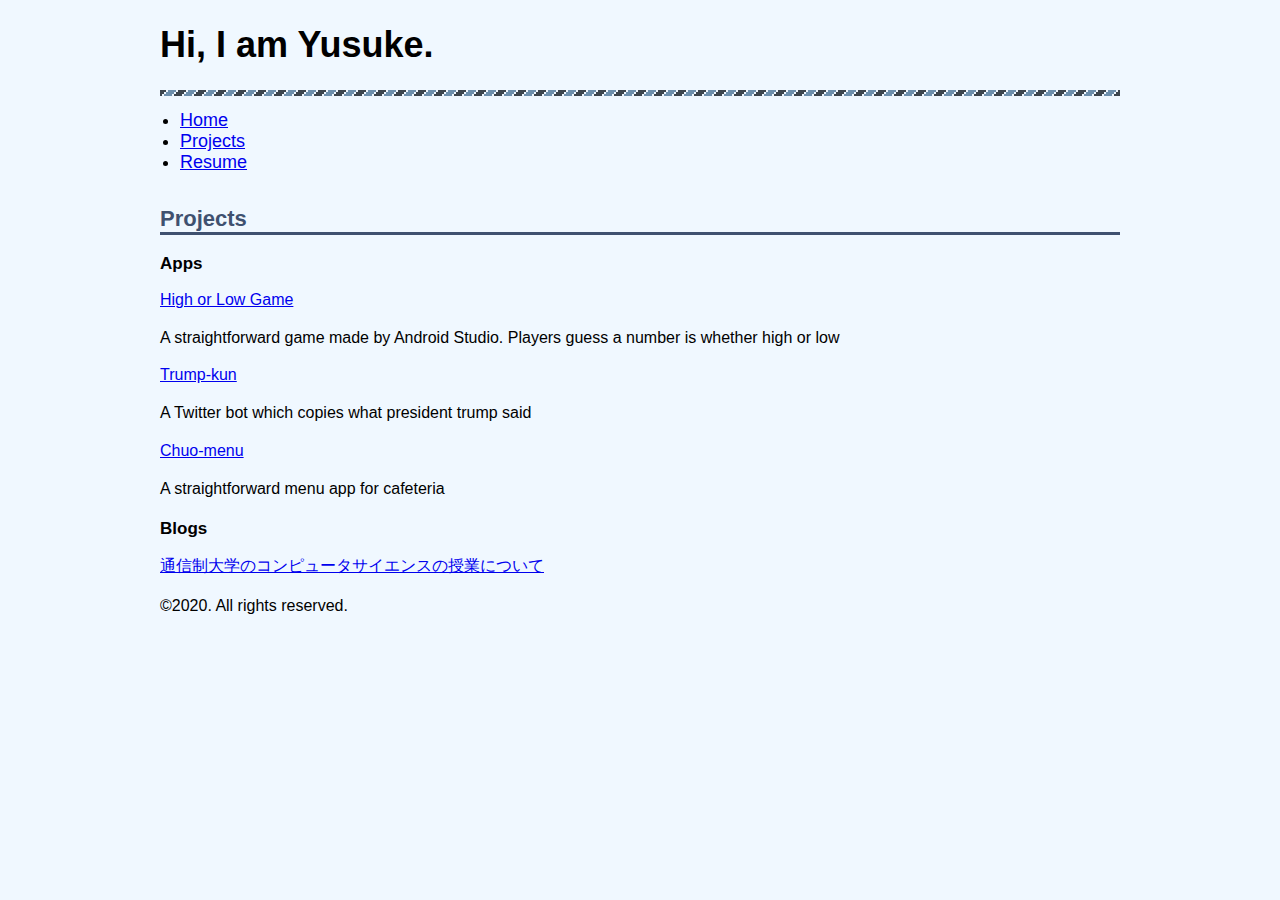
==== project.html @ 74c62843 "Add files via upload" ====
<!doctype html>
<html>
<head>
<meta charset="utf-8">
<!--レスポンシブデザイン用 -->
<meta name= "viewport" content ="width=device-width, initial-scale=1">
<title>Projects</title>
<link rel="stylesheet" href="css/style.css">
</head>
<body>
<font size="4">
  <div>
    <div class ="wrapper">
<header class ="header">
  <header>
      <h1>Hi, I am Yusuke.</h1>
      <nav>
        <nav class ="nav">
            <ul>
                <li><a href="index.html">Home</a></li>
                <li><a href="project.html">Projects</a></li>
                <li><a href="resume.html">Resume</a></li>
            </ul>
      </nav>
</font>
  </header>

  <main>
    <h2>Projects</h2>
    <h3>Apps</h3>
    <a href="https://play.google.com/store/apps/details?id=game.trump2" target="_blank">High or Low Game</a>
    <p> A straightforward game made by Android Studio. Players guess a number is whether high or low</p>
	<a href="https://www.google.com/" target="_blank">Trump-kun</a>
	<p> A Twitter bot which copies what president trump said</p>
  <a href="https://github.com/highway721/chuomenu" target="_blank">Chuo-menu</a>
  <p>A straightforward menu app for cafeteria</p>
	<h3>Blogs</h3>
	<a href="https://highway721.hatenablog.com/entry/2019/10/14/212750" target="_blank">通信制大学のコンピュータサイエンスの授業について<a>


  </main>
  <fotter>
<fotter class ="fotter">
    <p>&copy;2020. All rights reserved.</p>
  </fotter>
</div>
</body>
</html>
---- css/style.css ----
@charset "UTF-8";

/*すべてのwebページに適用される*/
html {
  font-family: sans-serif;
}
html * {
  box-sizing: border-box;
}
body {
  margin: 0 0 0 0;
  background-color: #f0f8ff
}
.wrapper{
  margin: 0 auto 0 auto;
  max-width: 960px;
}
h2{
  color: #3f5170;
  font-size: 22px;
  border-bottom: 3px solid #3f5170;
}
h3{
   font-size: 17px;
}
p {
  line-height: 1.6;
}
a: link {
  color: #d25833;
}
a: visited {
  color: #d25833;
}
a: hover {
  color: #e3937a;
}
a: active {
  color: #ff6a3b;
}
.nav ul {
  margin: 0 0 0 0;
  padding: 20px 10px 15px 20px;
  background-image: url(../images/menu-bg.png);
  background-repeat: repeat-x;
}
/*レスポンシブデザイン用*/
img {
	max-width: 100%;
	height: auto;
}
/*スマートフォン向けCSS*/
@media (max-width: 767px){
	/*全体用のマージン*/
	.wrapper{
		margin: 0 8px;
	}
}
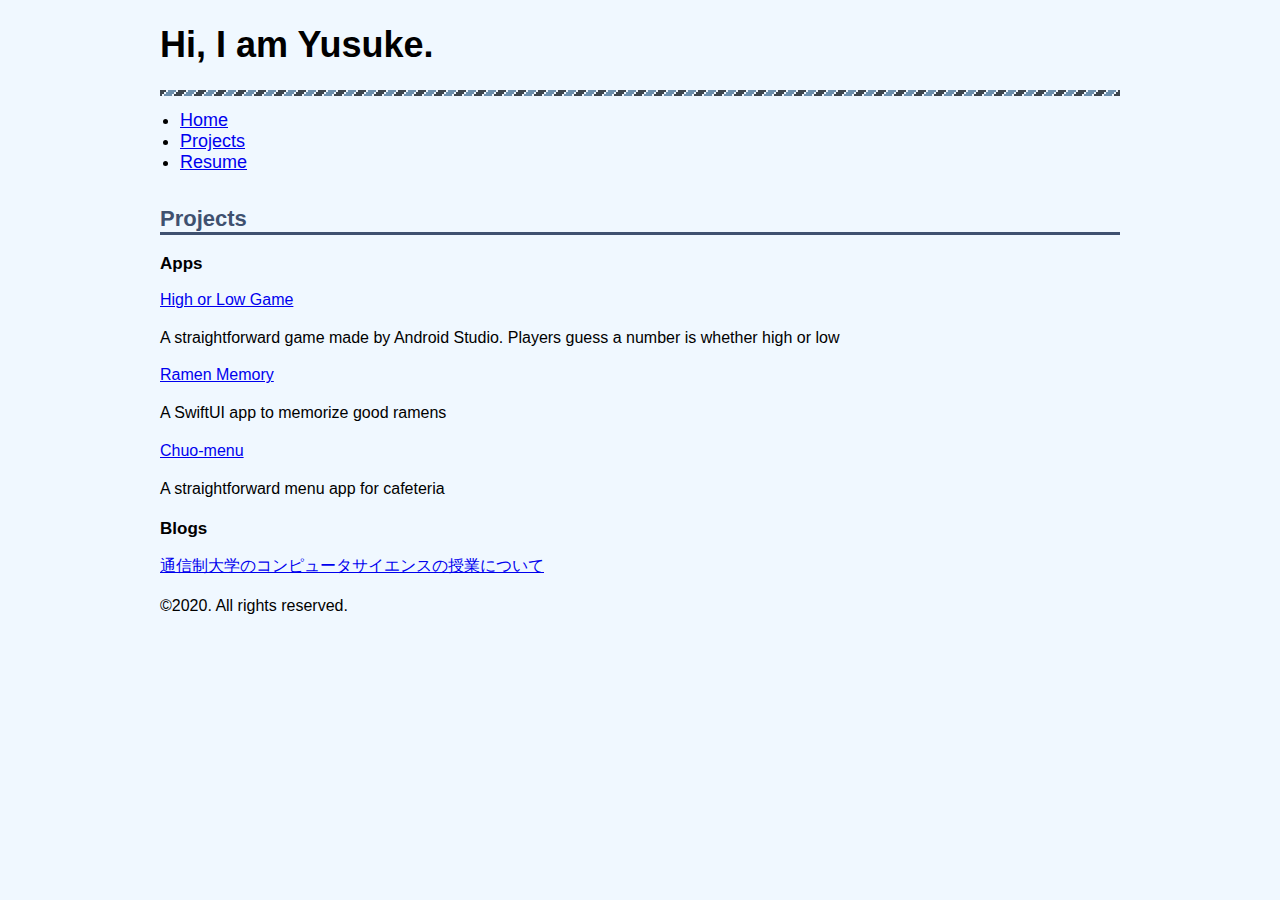
==== commit edf4a249: "Update project.html" ====
--- a/project.html
+++ b/project.html
@@ -30,8 +30,8 @@
     <h3>Apps</h3>
     <a href="https://play.google.com/store/apps/details?id=game.trump2" target="_blank">High or Low Game</a>
     <p> A straightforward game made by Android Studio. Players guess a number is whether high or low</p>
-	<a href="https://www.google.com/" target="_blank">Trump-kun</a>
-	<p> A Twitter bot which copies what president trump said</p>
+	<a href="https://github.com/highway721/RamenMemory" target="_blank">Ramen Memory</a>
+	<p> A SwiftUI app to memorize good ramens</p>
   <a href="https://github.com/highway721/chuomenu" target="_blank">Chuo-menu</a>
   <p>A straightforward menu app for cafeteria</p>
 	<h3>Blogs</h3>
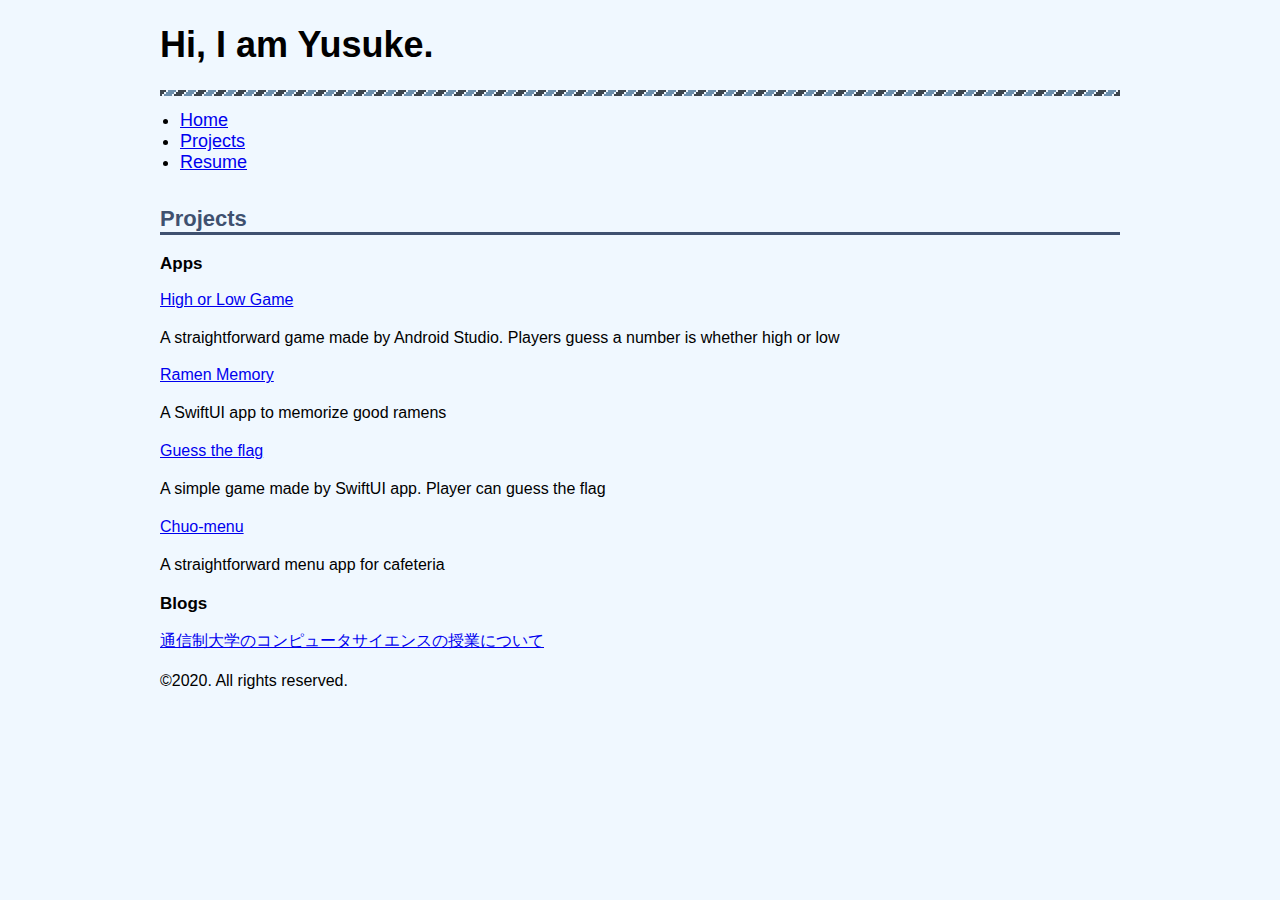
==== commit dc584134: "Update project.html" ====
--- a/project.html
+++ b/project.html
@@ -28,10 +28,12 @@
   <main>
     <h2>Projects</h2>
     <h3>Apps</h3>
-    <a href="https://play.google.com/store/apps/details?id=game.trump2" target="_blank">High or Low Game</a>
+	<a href="https://play.google.com/store/apps/details?id=game.trump2" target="_blank">High or Low Game</a>
     <p> A straightforward game made by Android Studio. Players guess a number is whether high or low</p>
 	<a href="https://github.com/highway721/RamenMemory" target="_blank">Ramen Memory</a>
 	<p> A SwiftUI app to memorize good ramens</p>
+	<a href="https://github.com/highway721/GuessTheFlag" target="_blank">Guess the flag</a>
+	<p> A simple game made by SwiftUI app. Player can guess the flag </p>
   <a href="https://github.com/highway721/chuomenu" target="_blank">Chuo-menu</a>
   <p>A straightforward menu app for cafeteria</p>
 	<h3>Blogs</h3>
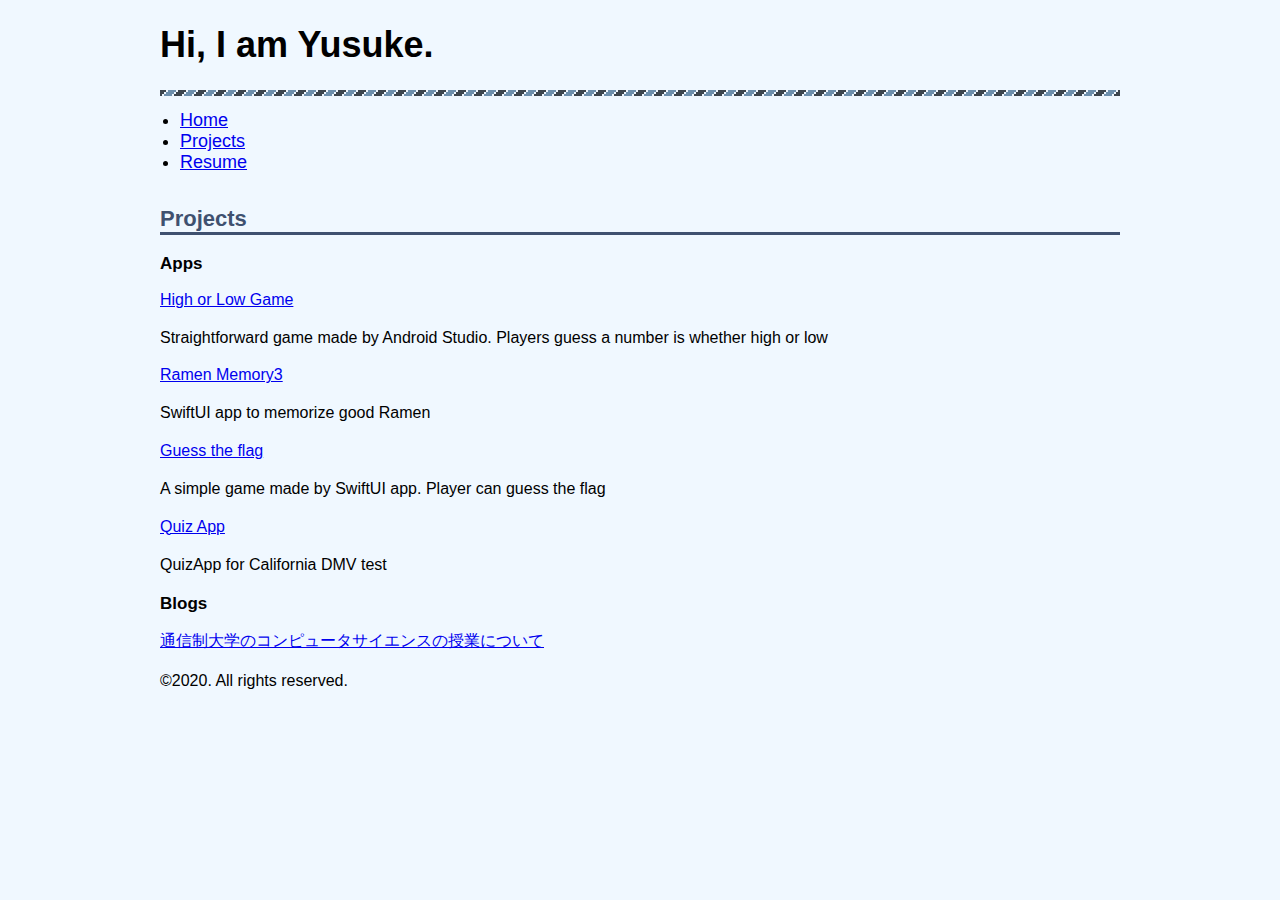
==== commit 89502f13: "Update project.html" ====
--- a/project.html
+++ b/project.html
@@ -29,13 +29,13 @@
     <h2>Projects</h2>
     <h3>Apps</h3>
 	<a href="https://play.google.com/store/apps/details?id=game.trump2" target="_blank">High or Low Game</a>
-    <p> A straightforward game made by Android Studio. Players guess a number is whether high or low</p>
-	<a href="https://github.com/highway721/RamenMemory" target="_blank">Ramen Memory</a>
-	<p> A SwiftUI app to memorize good ramens</p>
+    <p> Straightforward game made by Android Studio. Players guess a number is whether high or low</p>
+	<a href="https://github.com/highway721/RamenMemory3" target="_blank">Ramen Memory3</a>
+	<p> SwiftUI app to memorize good Ramen</p>
 	<a href="https://github.com/highway721/GuessTheFlag" target="_blank">Guess the flag</a>
 	<p> A simple game made by SwiftUI app. Player can guess the flag </p>
-  <a href="https://github.com/highway721/chuomenu" target="_blank">Chuo-menu</a>
-  <p>A straightforward menu app for cafeteria</p>
+  <a href="https://github.com/highway721/QuizApp" target="_blank">Quiz App</a>
+  <p>QuizApp for California DMV test</p>
 	<h3>Blogs</h3>
 	<a href="https://highway721.hatenablog.com/entry/2019/10/14/212750" target="_blank">通信制大学のコンピュータサイエンスの授業について<a>
 
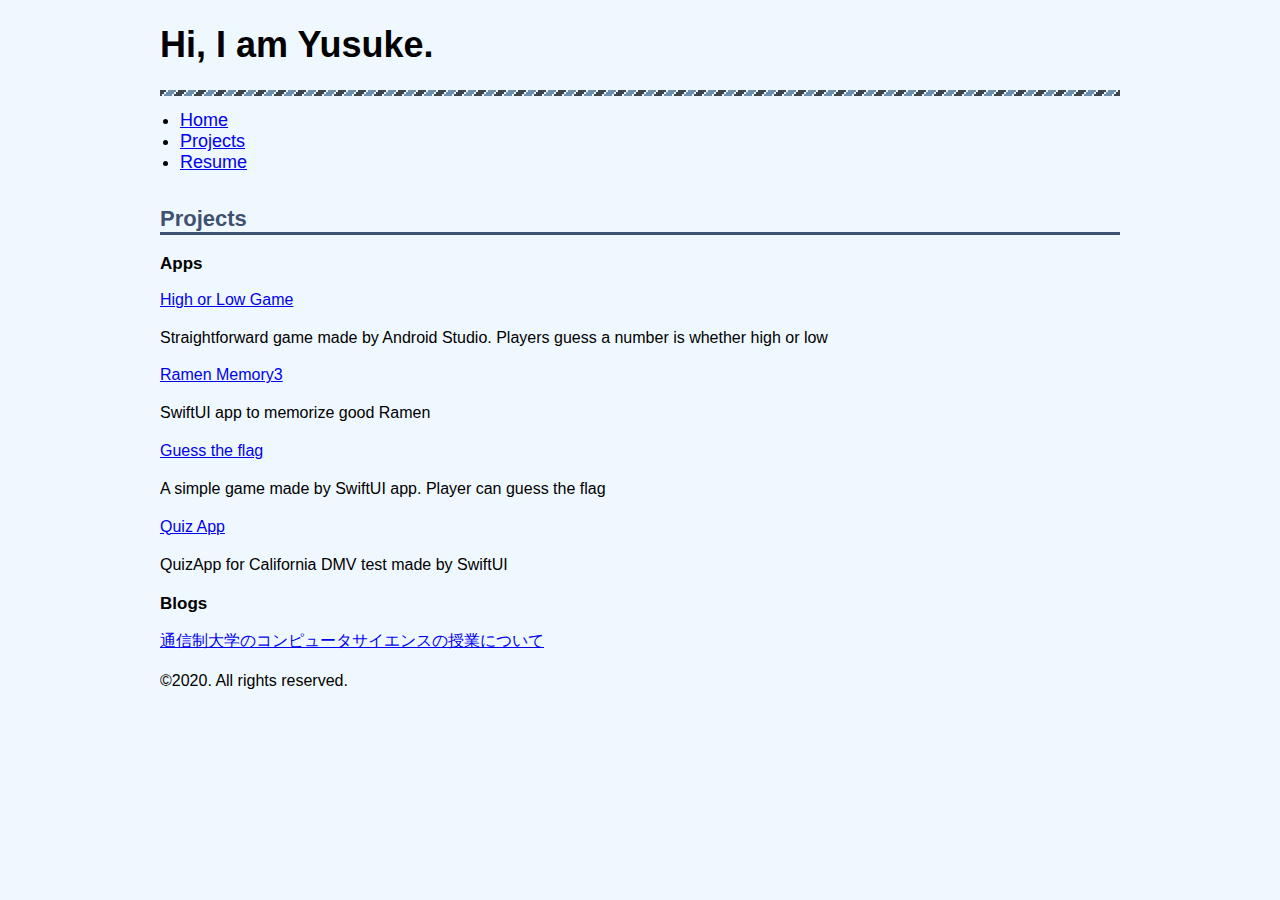
==== commit af451fd1: "Update project.html" ====
--- a/project.html
+++ b/project.html
@@ -35,7 +35,7 @@
 	<a href="https://github.com/highway721/GuessTheFlag" target="_blank">Guess the flag</a>
 	<p> A simple game made by SwiftUI app. Player can guess the flag </p>
   <a href="https://github.com/highway721/QuizApp" target="_blank">Quiz App</a>
-  <p>QuizApp for California DMV test</p>
+  <p>QuizApp for California DMV test made by SwiftUI</p>
 	<h3>Blogs</h3>
 	<a href="https://highway721.hatenablog.com/entry/2019/10/14/212750" target="_blank">通信制大学のコンピュータサイエンスの授業について<a>
 
